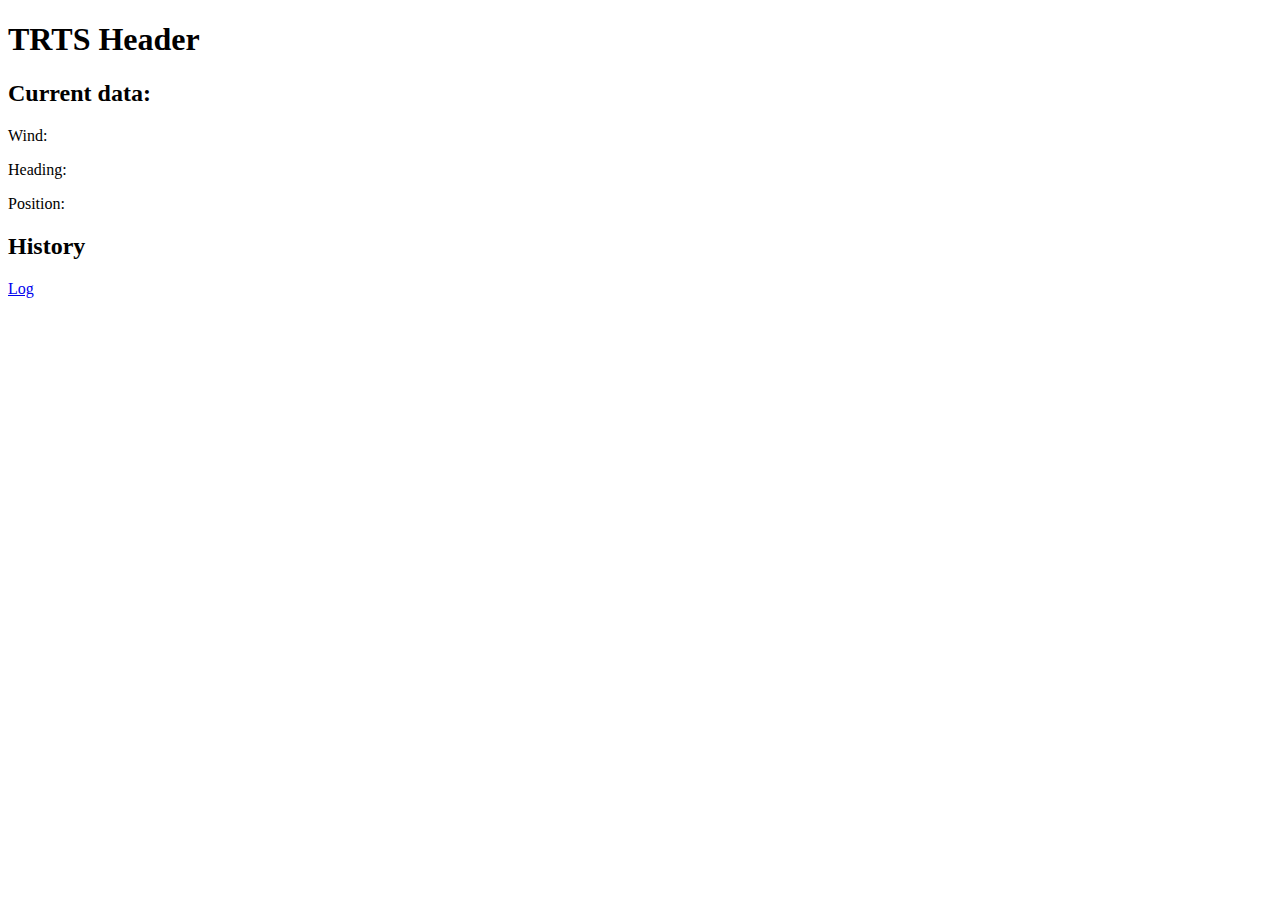
==== src/main/resources/templates/index.html @ a471da15 "Changed the css and added a form to log.html" ====
<!DOCTYPE html>
<html xmlns="http://www.w3.org/1999/xhtml" xmlns:th="http://www.thymeleaf.org">
  <head>
    <meta charset="UTF-8" http-equiv="refresh" content="5">
    <title>TRTS</title>
    <link rel="stylesheet" href="css/styles.css">
  <head>
  <body>
    <div class="wrapper">
      <header>
        <h1>TRTS Header</h1>
      </header>
      <article class="main">
        <h2>Current data:</h2>
        <p>Wind: <span th:text="${wind}"/><p/>
        <p>Heading: <span th:text="${heading}"/></p>
        <p>Position: <span th:text="${position}"/></p>
      </article>
    </div>
    <footer class="footer">
      <h2>History</h2>
      <p><a href="log">Log</a></p>
    </footer>
  </body>
</html>
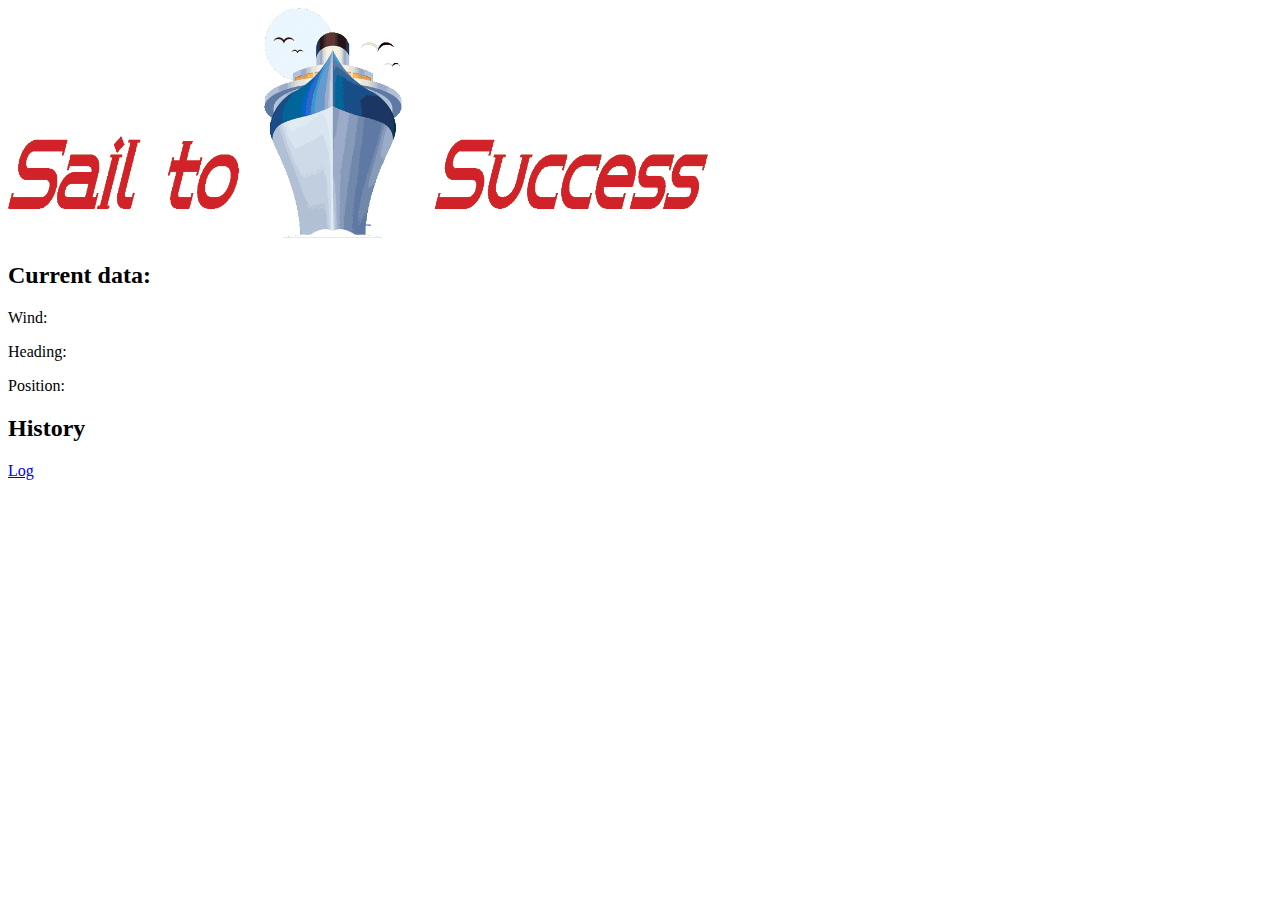
==== commit 37abe360: "Added header image to index page" ====
--- a/src/main/resources/templates/index.html
+++ b/src/main/resources/templates/index.html
@@ -1,20 +1,36 @@
 <!DOCTYPE html>
 <html xmlns="http://www.w3.org/1999/xhtml" xmlns:th="http://www.thymeleaf.org">
   <head>
-    <meta charset="UTF-8" http-equiv="refresh" content="5">
+    <meta charset="UTF-8">
     <title>TRTS</title>
     <link rel="stylesheet" href="css/styles.css">
+    <script src="https://ajax.googleapis.com/ajax/libs/jquery/1.10.2/jquery.min.js"></script>
   <head>
   <body>
+    <script>
+      function updateHeading() {
+        $.get("heading", function(heading) {
+          $("#heading").replaceWith(heading);
+        });
+      }
+      function updatePosition() {
+        $.get("position", function(position) {
+          $("#position").replaceWith(position);
+        });
+      }
+
+      setInterval(updateHeading, 3000);
+      setInterval(updatePosition, 3000);
+    </script>
     <div class="wrapper">
       <header>
-        <h1>TRTS Header</h1>
+        <img src="../static/images/STS.png" th:src="@{images/STS.png}" width="700" height="230"/>
       </header>
       <article class="main">
         <h2>Current data:</h2>
-        <p>Wind: <span th:text="${wind}"/><p/>
-        <p>Heading: <span th:text="${heading}"/></p>
-        <p>Position: <span th:text="${position}"/></p>
+        <p>Wind: <span id="wind" th:text="${wind}"/><p/>
+        <p>Heading: <span id="heading" th:text="${heading}"/></p>
+        <p>Position: <span id="position" th:text="${position}"/></p>
       </article>
     </div>
     <footer class="footer">
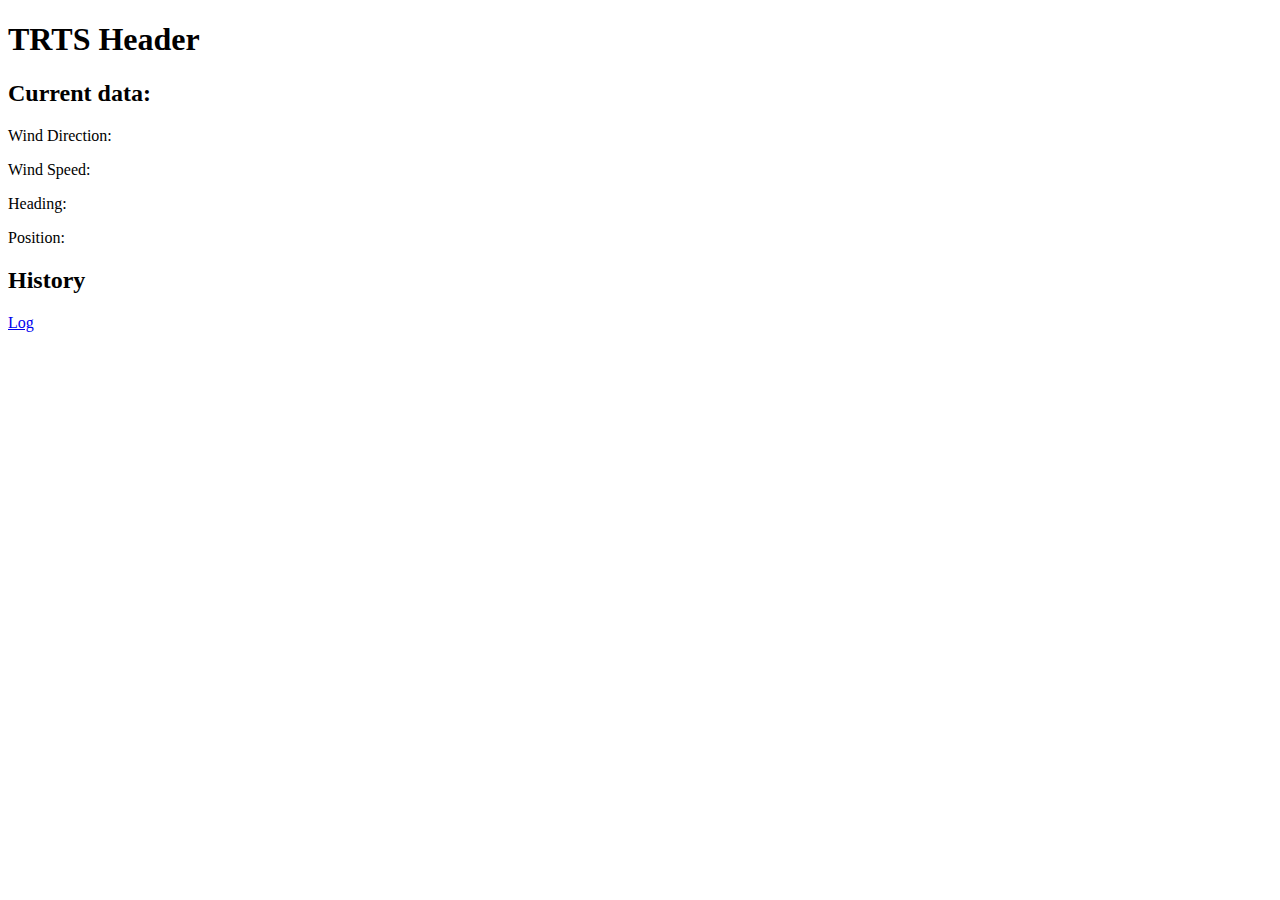
==== commit 4df97498: "added front end part" ====
--- a/src/main/resources/templates/index.html
+++ b/src/main/resources/templates/index.html
@@ -8,6 +8,16 @@
   <head>
   <body>
     <script>
+      function updateWindDirection() {
+        $.get("windDirection", function(windDirection) {
+          $("#windDirection").replaceWith(windDirection);
+        });
+      }
+      function updateWindSpeed() {
+        $.get("windSpeed", function(windSpeed) {
+          $("#windSpeed").replaceWith(windSpeed);
+        });
+      }
       function updateHeading() {
         $.get("heading", function(heading) {
           $("#heading").replaceWith(heading);
@@ -19,16 +29,19 @@
         });
       }
 
+      setInterval(updateWindDirection, 3000);
+      setInterval(updateWindSpeed, 3000);
       setInterval(updateHeading, 3000);
       setInterval(updatePosition, 3000);
     </script>
     <div class="wrapper">
       <header>
-        <img src="../static/images/STS.png" th:src="@{images/STS.png}" width="700" height="230"/>
+        <h1>TRTS Header</h1>
       </header>
       <article class="main">
         <h2>Current data:</h2>
-        <p>Wind: <span id="wind" th:text="${wind}"/><p/>
+        <p>Wind Direction: <span id="windDirection" th:text="${windDirection}"/><p/>
+        <p>Wind Speed: <span id="windSpeed" th:text="${windSpeed}"/><p/>
         <p>Heading: <span id="heading" th:text="${heading}"/></p>
         <p>Position: <span id="position" th:text="${position}"/></p>
       </article>
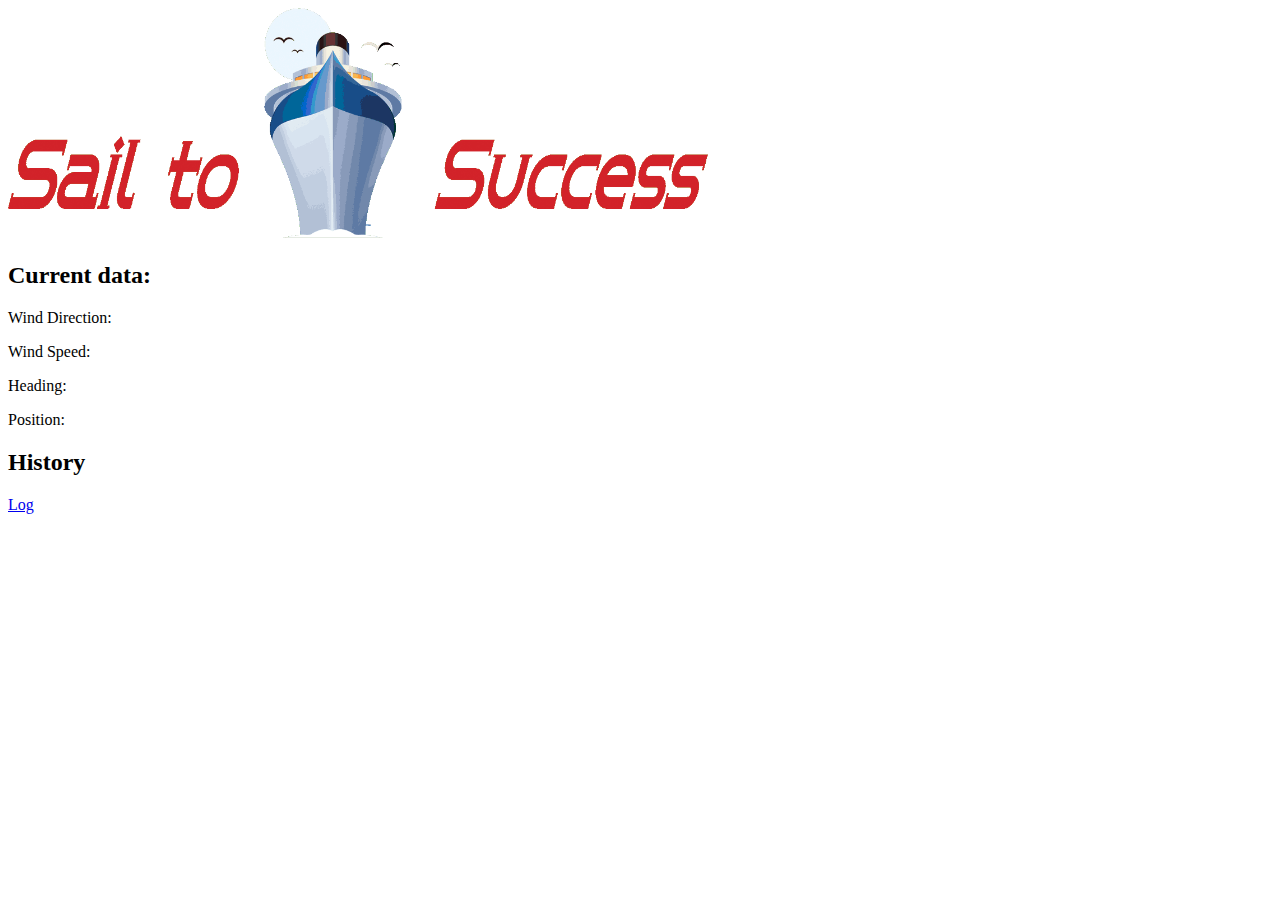
==== commit f91c7d29: "added front end part" ====
--- a/src/main/resources/templates/index.html
+++ b/src/main/resources/templates/index.html
@@ -36,7 +36,7 @@
     </script>
     <div class="wrapper">
       <header>
-        <h1>TRTS Header</h1>
+        <img src="../static/images/STS.png" th:src="@{images/STS.png}" width="700" height="230"/>
       </header>
       <article class="main">
         <h2>Current data:</h2>
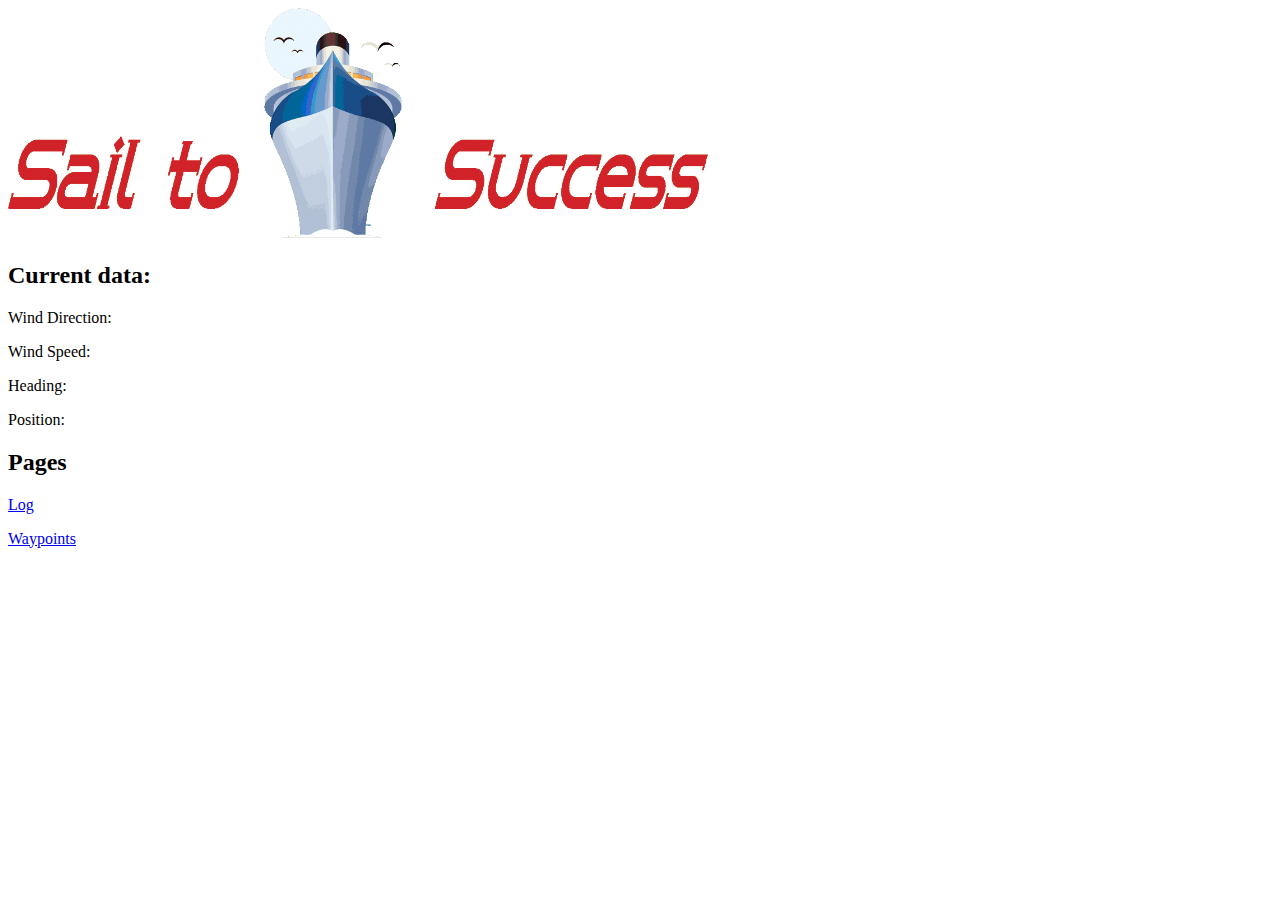
==== commit 77dc1795: "Fixed the layout some and added a link to waypoint page." ====
--- a/src/main/resources/templates/index.html
+++ b/src/main/resources/templates/index.html
@@ -2,7 +2,7 @@
 <html xmlns="http://www.w3.org/1999/xhtml" xmlns:th="http://www.thymeleaf.org">
   <head>
     <meta charset="UTF-8">
-    <title>TRTS</title>
+    <title>TSTS</title>
     <link rel="stylesheet" href="css/styles.css">
     <script src="https://ajax.googleapis.com/ajax/libs/jquery/1.10.2/jquery.min.js"></script>
   <head>
@@ -47,8 +47,9 @@
       </article>
     </div>
     <footer class="footer">
-      <h2>History</h2>
+      <h2>Pages</h2>
       <p><a href="log">Log</a></p>
+      <p><a href="waypoint">Waypoints</a></p>
     </footer>
   </body>
 </html>
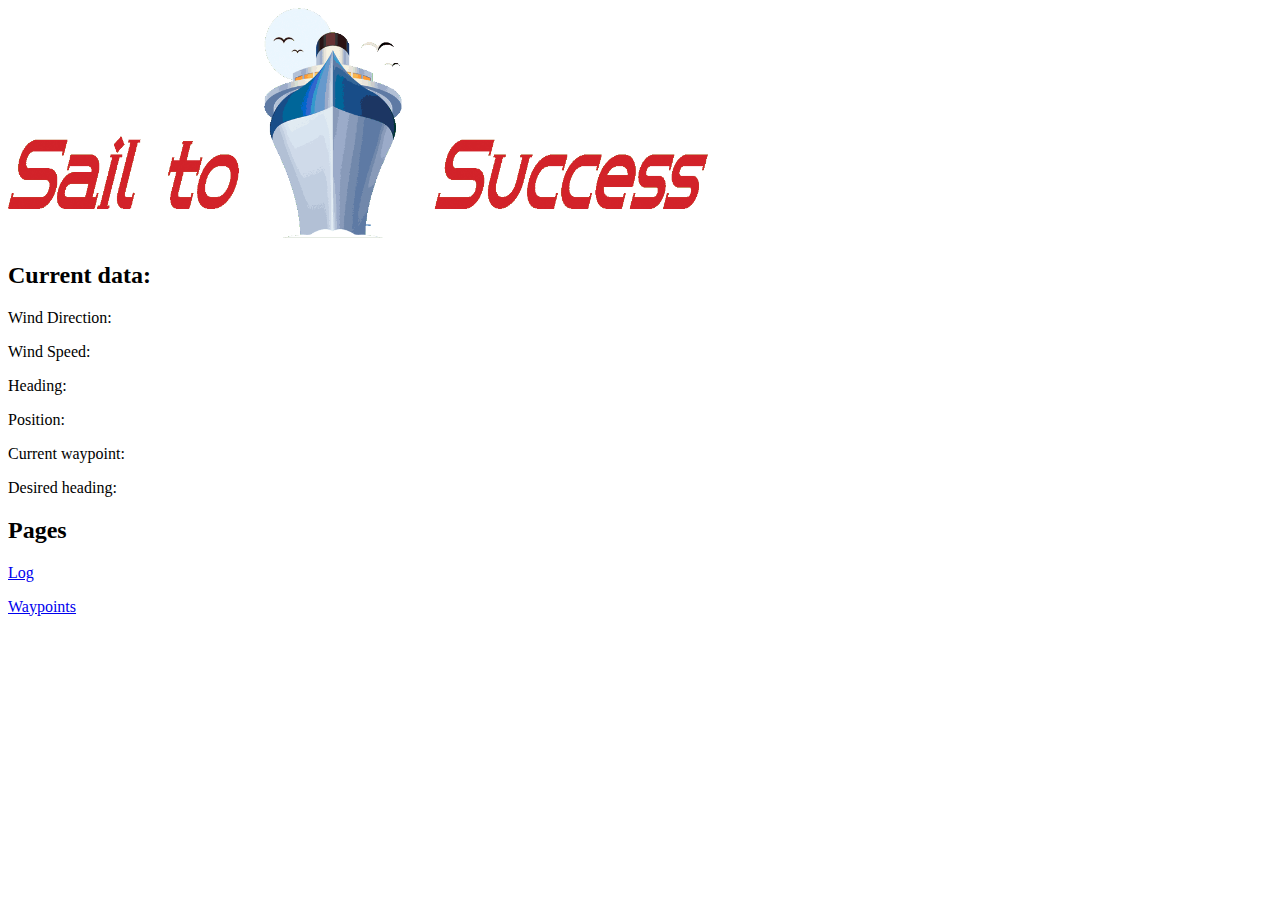
==== commit 011e96a5: "Displaying current waypoint and desired heading on main page." ====
--- a/src/main/resources/templates/index.html
+++ b/src/main/resources/templates/index.html
@@ -8,6 +8,18 @@
   <head>
   <body>
     <script>
+      function updateValues() {
+        try {
+          updateWindDirection();
+          updateWindSpeed();
+          updateHeading();
+          updatePosition();
+          updateWaypoint();
+          updateDesired();
+        } catch (e) {
+          console.log(e);
+        }
+      }
       function updateWindDirection() {
         $.get("windDirection", function(windDirection) {
           $("#windDirection").replaceWith(windDirection);
@@ -28,11 +40,18 @@
           $("#position").replaceWith(position);
         });
       }
+      function updateWaypoint() {
+        $.get("wpos", function(wpos) {
+          $("#wpos").replaceWith(wpos);
+        });
+      }
+      function updateDesired() {
+        $.get("desired", function(desired) {
+          $("#desired").replaceWith(desired);
+        });
+      }
 
-      setInterval(updateWindDirection, 3000);
-      setInterval(updateWindSpeed, 3000);
-      setInterval(updateHeading, 3000);
-      setInterval(updatePosition, 3000);
+      setInterval(updateValues, 1000);
     </script>
     <div class="wrapper">
       <header>
@@ -44,6 +63,8 @@
         <p>Wind Speed: <span id="windSpeed" th:text="${windSpeed}"/><p/>
         <p>Heading: <span id="heading" th:text="${heading}"/></p>
         <p>Position: <span id="position" th:text="${position}"/></p>
+        <p>Current waypoint: <span id="wpos" th:text="${wpos}"/></p>
+        <p>Desired heading: <span id="desired" th:text="${desired}"/></p>
       </article>
     </div>
     <footer class="footer">
